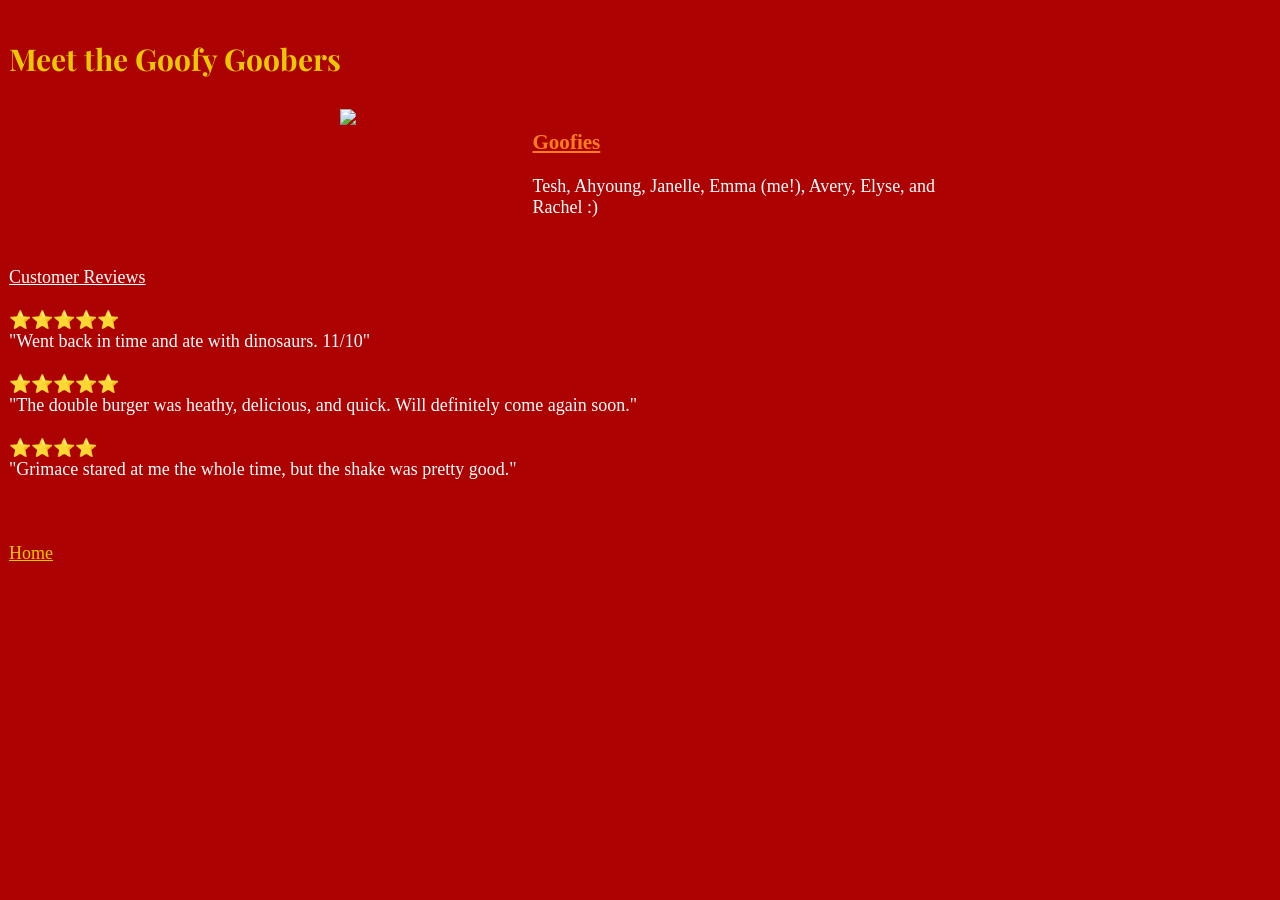
==== goofy goobers.html @ 6a17861c "Create goofy goobers.html" ====
<!DOCTYPE html>
<html>
 <head>
  <title>Meet the Goofy Goobers</title>
  <link href="https://fonts.googleapis.com/css2?family=Playfair+Display&display=swap" rel="stylesheet" />
  <link rel="stylesheet" href="styles.css" />
</head>

<body>
  <h1 class="title">Meet the Goofy Goobers</h1>

 <div class="image-text-container">
  <img class="goofy-goobers"
      src="https://uploads.onecompiler.io/44jnx2dv2/44kkd4svm/goobers.webp" />
  <div class="text-content">
    <h3><ins>Goofies</ins></h3>
    <p>Tesh, Ahyoung, Janelle, Emma (me!), Avery, Elyse, and Rachel :)</p>
  </div>
</div>

<br>
<ins>Customer Reviews</ins>
<br>
<style>
  body {
    color: white;
    text-align: left;
    font-size: 18px;
    
  }
</style>
<br>

⭐⭐⭐⭐⭐<br>
  "Went back in time and ate with dinosaurs. 11/10"

<br>
<br>

⭐⭐⭐⭐⭐<br>
  "The double burger was heathy, delicious, and quick. Will definitely come again soon."

<br>
<br>

⭐⭐⭐⭐<br>
  "Grimace stared at me the whole time, but the shake was pretty good."

<br>
<br>
<br>
<br>

<a href="index.html" class="home-link">Home</a>
<style>
  a.home-link {
    color: #e8c900;
  }
</style>
</body>
---- styles.css ----
body {
  padding: 1px;
  text-align: center;
  background: #ad0202;
}

.title {
  font-family: 'Playfair Display', serif;
  color: #e8c900;
  font-weight: bold;
  font-size: 30px;
  position: sticky;
  top: 0;
  background: #ad0202;
  padding: 10px 0;
  z-index: 100;
}

h2 {
  color: #ff7e1c;
  font-size: 18px;
}

h3 {
  color: #ff7e1c;
}

p {
  color: white;
}

.image-text-container {
  display: flex;
  justify-content: flex-start;
  gap: 20px;
  max-width: 600px;
  text-align: left;
  margin: 10px auto;
}

.image-text-container img {
  width: 200px;
  height: auto;
  margin-right: 0;
  transition: transform 0.3s ease, box-shadow 0.3s ease;
}

.image-text-container img:hover {
  transform: scale(0.9);
  box-shadow: 0 0 20px #65000B;
}

.goofy-goobers:hover {
  animation: spin 1.5s linear infinite;
}

/* Keyframes for spin */
@keyframes spin {
  from {
    transform: rotate(0deg);
  }
  to {
    transform: rotate(360deg);
  }
}

a.bottom-link {
  font-family: 'Times New Roman', serif;
  font-weight: bold;
  font-size: 16px;
  text-decoration: none;
  color: #65000B;
}
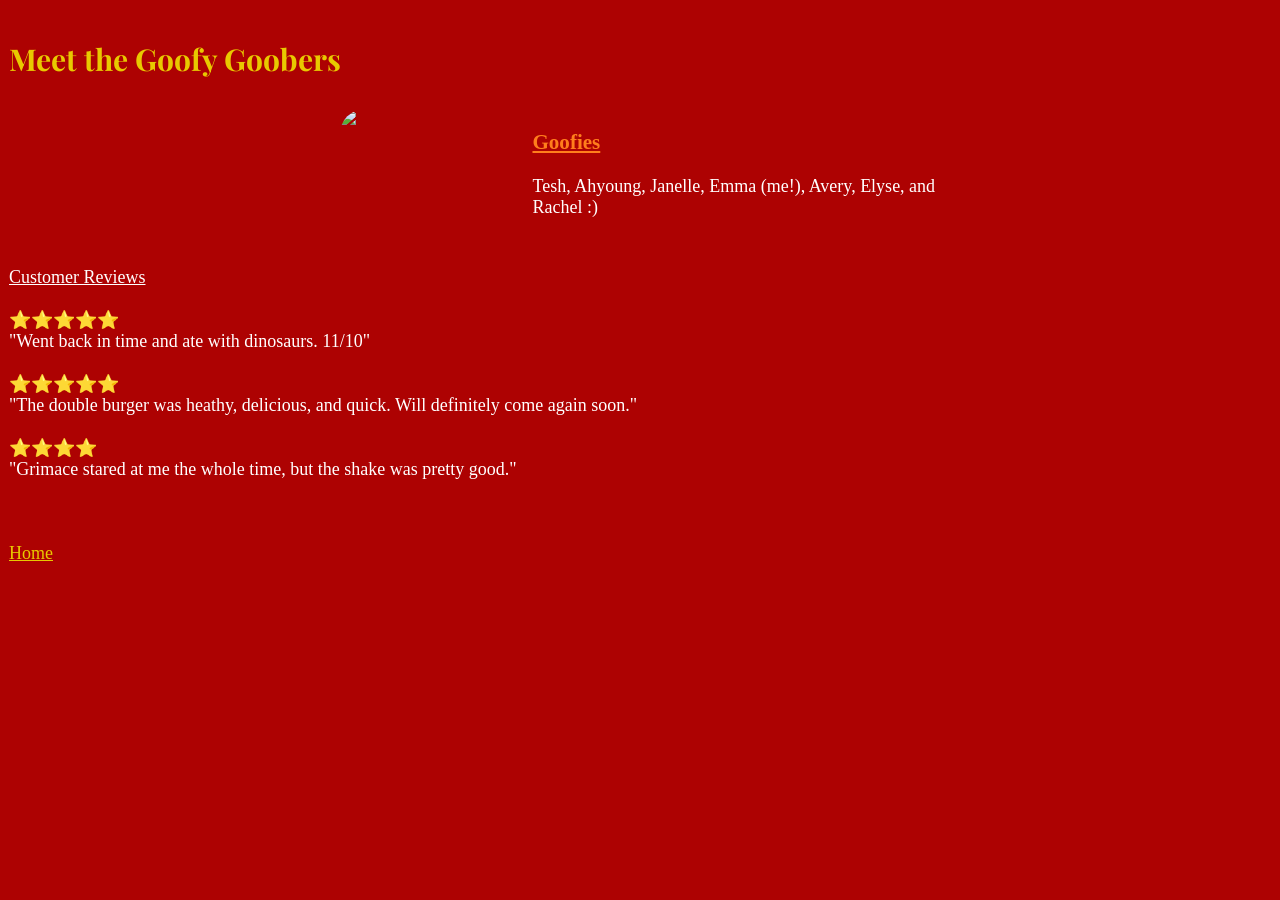
==== commit c45332c0: "Update goofy goobers.html" ====
--- a/goofy goobers.html
+++ b/goofy goobers.html
@@ -4,6 +4,8 @@
   <title>Meet the Goofy Goobers</title>
   <link href="https://fonts.googleapis.com/css2?family=Playfair+Display&display=swap" rel="stylesheet" />
   <link rel="stylesheet" href="styles.css" />
+  <link rel="icon" type="image/png" href="https://images.emojiterra.com/google/noto-emoji/unicode-17.0/color/1024px/1f60b.png">
+
 </head>
 
 <body>
@@ -12,6 +14,11 @@
  <div class="image-text-container">
   <img class="goofy-goobers"
       src="https://uploads.onecompiler.io/44jnx2dv2/44kkd4svm/goobers.webp" />
+  <style>
+   img {
+  border-radius: 25px;
+   }
+  </style>
   <div class="text-content">
     <h3><ins>Goofies</ins></h3>
     <p>Tesh, Ahyoung, Janelle, Emma (me!), Avery, Elyse, and Rachel :)</p>
